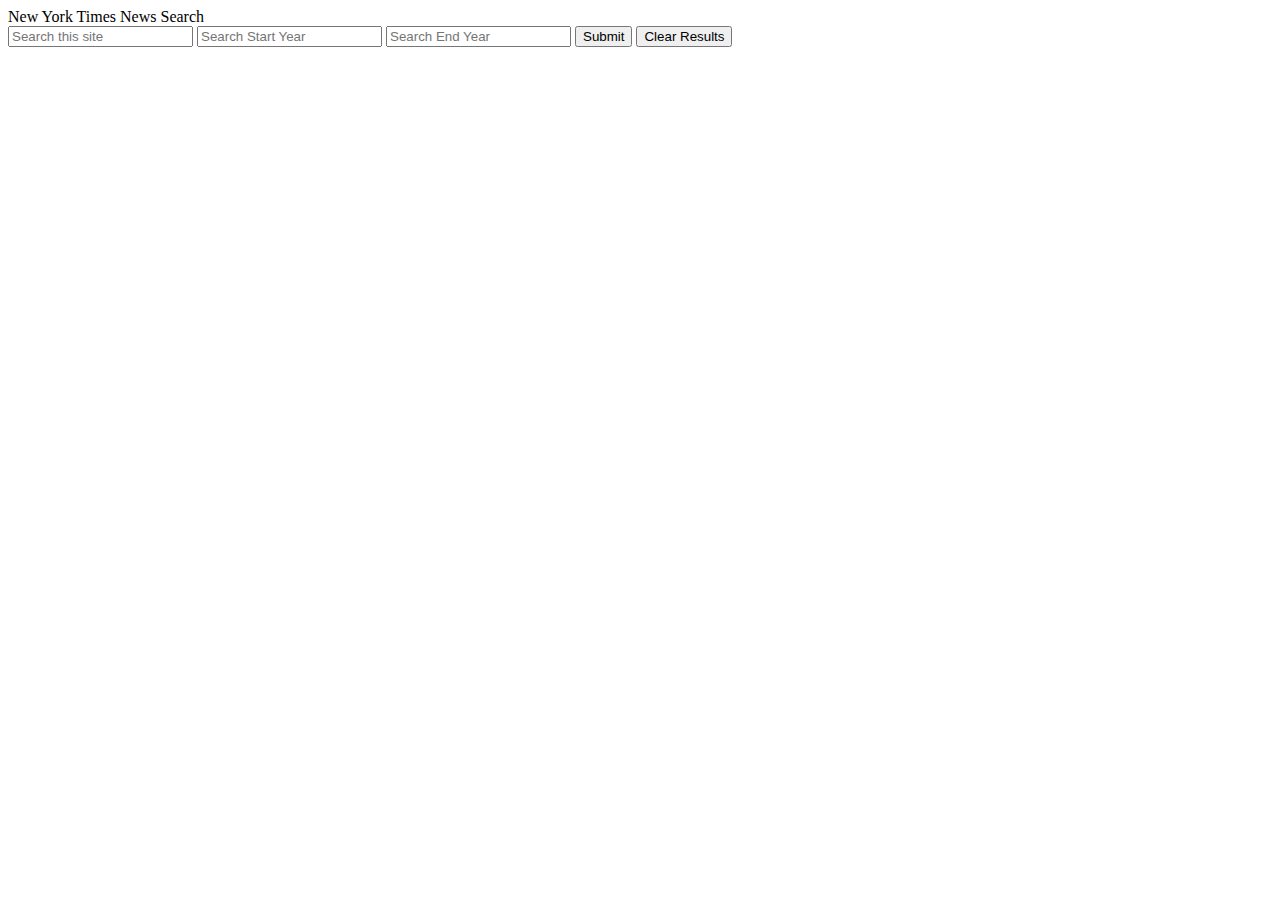
==== index.html @ f9cadaa4 "Initial HTML" ====
<!DOCTYPE html>
<html>
<head>
    <meta charset="utf-8" />
    <meta http-equiv="X-UA-Compatible" content="IE=edge">
    <title>NYT News Scraper</title>
    <meta name="viewport" content="width=device-width, initial-scale=1">
    <link rel="stylesheet" type="text/css" media="screen" href="main.css" />
   
</head>
<body>

    <div id="title">
        New York Times News Search
    </div>
    <div id="search-field">
        <input type="search" id="site-search" name="Search" placeholder="Search this site">
        <input type="search" id="start-year-search" name="Start-Year" placeholder="Search Start Year">
        <input type="search" id="end-year-search" name="End-Year" placeholder="Search End Year">
        
        <button type="button" id="submit-search-btn">Submit</button>
        <button type="button" id="clear-btn">Clear Results</button>
    </div>

    <div id="results-field">

    </div>
    
     <script src="script.js"></script>
</body>
</html>
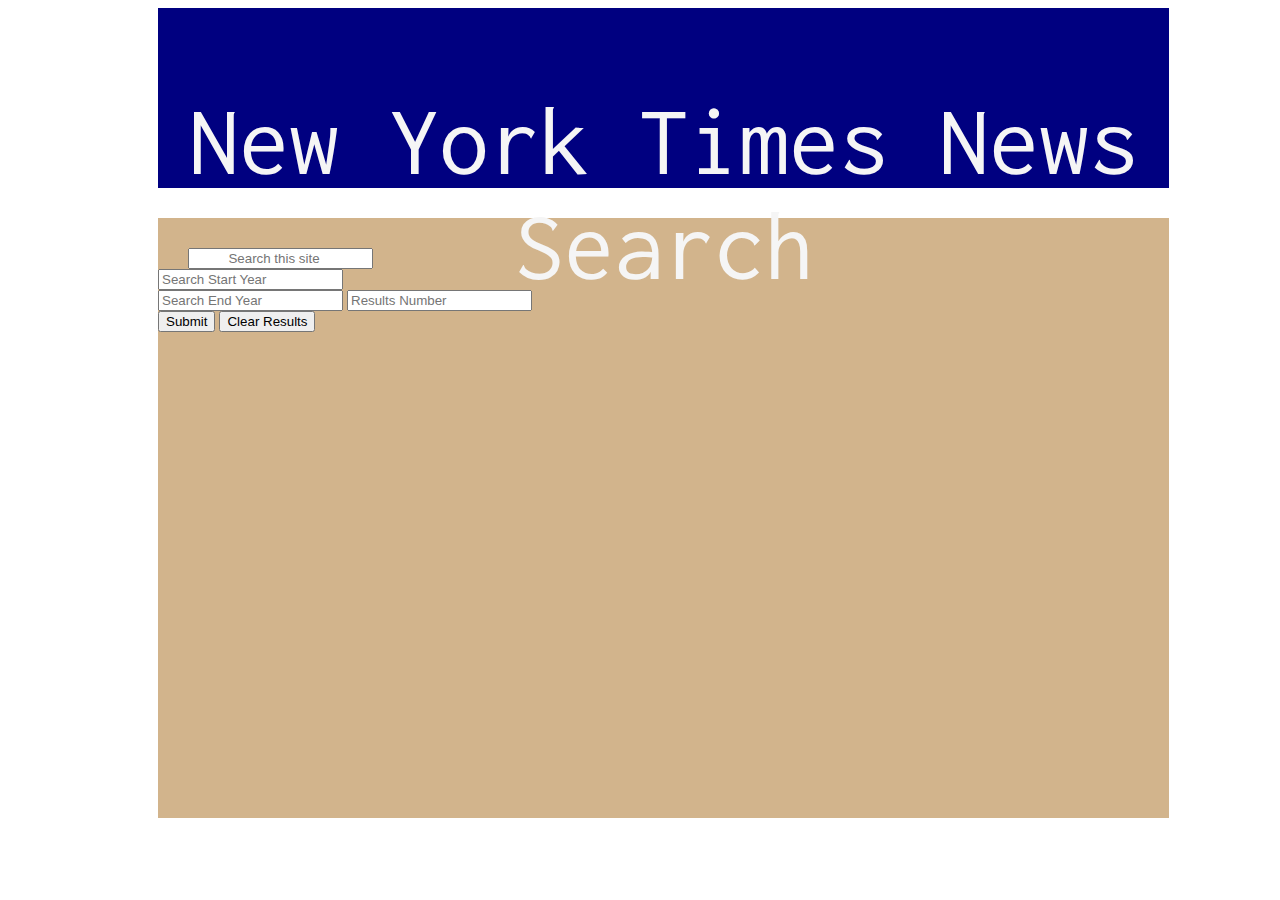
==== commit 5c3ed526: "page results push" ====
--- a/index.html
+++ b/index.html
@@ -6,6 +6,7 @@
     <title>NYT News Scraper</title>
     <meta name="viewport" content="width=device-width, initial-scale=1">
     <link rel="stylesheet" type="text/css" media="screen" href="main.css" />
+    <link href="https://fonts.googleapis.com/css?family=Inconsolata" rel="stylesheet">
    
 </head>
 <body>
@@ -15,15 +16,17 @@
     </div>
     <div id="search-field">
         <input type="search" id="site-search" name="Search" placeholder="Search this site">
+        <br>
         <input type="search" id="start-year-search" name="Start-Year" placeholder="Search Start Year">
+        <br>
         <input type="search" id="end-year-search" name="End-Year" placeholder="Search End Year">
-        
+        <input type="search" id="results-num" name="Results-Number" placeholder="Results Number">
+        <br>
         <button type="button" id="submit-search-btn">Submit</button>
         <button type="button" id="clear-btn">Clear Results</button>
     </div>
 
     <div id="results-field">
-
     </div>
     
      <script src="script.js"></script>
--- a/main.css
+++ b/main.css
@@ -0,0 +1,24 @@
+#title {
+    width: 80%;
+    height: 100px; 
+    padding-top: 80px; 
+    background-color: navy;
+    color: whitesmoke;
+    text-align: center;
+    margin-left: 150px; 
+    font-size: 100px; 
+    font-family: 'Inconsolata', monospace;
+}
+#search-field {
+    width: 80%;
+    height: 600px; 
+    margin-top: 30px; 
+    background-color: tan;
+    margin-left: 150px; 
+}
+
+#site-search {
+    text-align: center; 
+    margin-top: 30px; 
+    margin-left: 30px; 
+}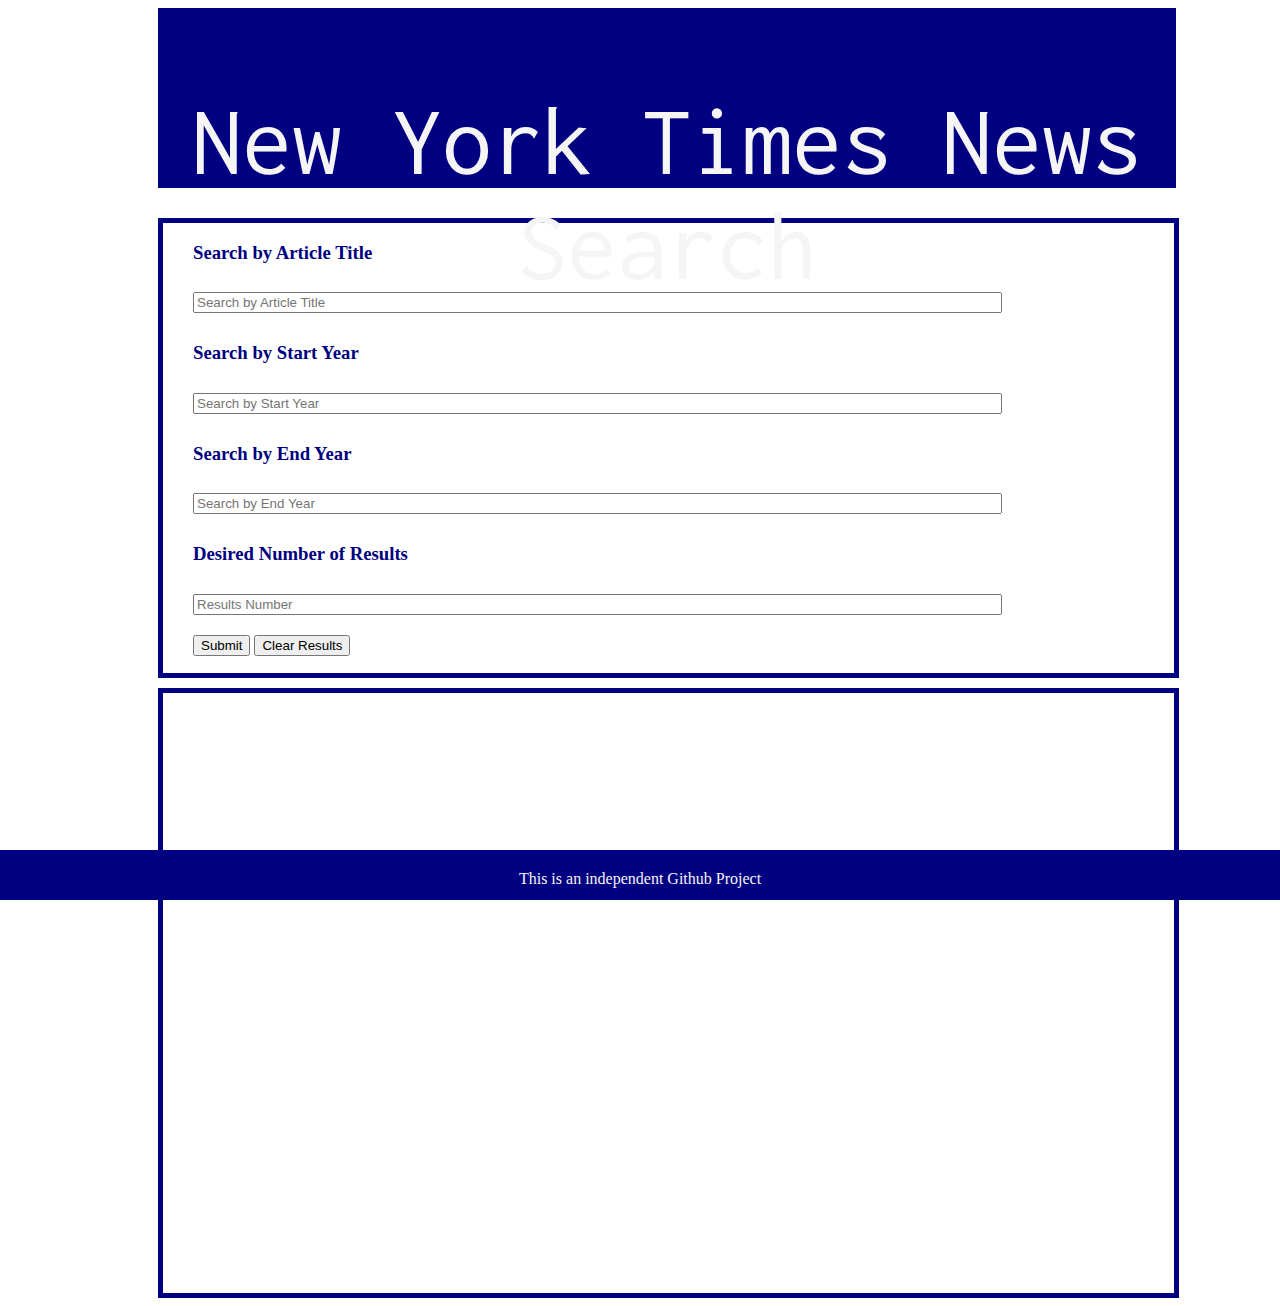
==== commit ce38977f: "finished html and css" ====
--- a/index.html
+++ b/index.html
@@ -15,11 +15,16 @@
         New York Times News Search
     </div>
     <div id="search-field">
-        <input type="search" id="site-search" name="Search" placeholder="Search this site">
+        <h3 id="search-headers">Search by Article Title</h3>
+        <input type="search" id="site-search" name="Search" placeholder="Search by Article Title">
         <br>
-        <input type="search" id="start-year-search" name="Start-Year" placeholder="Search Start Year">
+        <h3 id="search-headers">Search by Start Year</h3>
+        <input type="search" id="start-year-search" name="Start-Year" placeholder="Search by Start Year">
         <br>
-        <input type="search" id="end-year-search" name="End-Year" placeholder="Search End Year">
+        <h3 id="search-headers">Search by End Year</h3>
+        <input type="search" id="end-year-search" name="End-Year" placeholder="Search by End Year">
+        <br>
+        <h3 id="search-headers">Desired Number of Results</h3>
         <input type="search" id="results-num" name="Results-Number" placeholder="Results Number">
         <br>
         <button type="button" id="submit-search-btn">Submit</button>
@@ -28,6 +33,8 @@
 
     <div id="results-field">
     </div>
+
+    <div id="footer">This is an independent Github Project</div>
     
      <script src="script.js"></script>
 </body>
--- a/main.css
+++ b/main.css
@@ -1,5 +1,5 @@
 #title {
-    width: 80%;
+    width: 80.5%;
     height: 100px; 
     padding-top: 80px; 
     background-color: navy;
@@ -11,14 +11,78 @@
 }
 #search-field {
     width: 80%;
+    height: 450px; 
+    margin-top: 30px; 
+    border-width: 5px; 
+    border-color: navy;
+    margin-left: 150px; 
+    border-style: solid;
+}
+
+#search-headers {
+    margin-left: 30px; 
+    color: navy; 
+}
+
+#site-search {
+    margin-top: 10px; 
+    margin-left: 30px; 
+    margin-bottom: 10px; 
+    width: 80%; 
+}
+
+#start-year-search {
+    margin-top: 10px; 
+    margin-left: 30px; 
+    margin-bottom: 10px; 
+    width: 80%; 
+}
+
+#end-year-search {
+    margin-top: 10px; 
+    margin-left: 30px; 
+    margin-bottom: 10px; 
+    width: 80%; 
+}
+#results-num {
+    margin-top: 10px; 
+    margin-left: 30px; 
+    margin-bottom: 10px; 
+    width: 80%; 
+}
+
+#submit-search-btn {
+    margin-top: 10px; 
+    margin-left: 30px; 
+    margin-bottom: 10px; 
+}
+
+#results-field {
+    margin-top: 10px; 
+    width: 80%;
     height: 600px; 
-    margin-top: 30px; 
-    background-color: tan;
+    border-style: solid;
+    border-color: navy;
+    border-width: 5px; 
     margin-left: 150px; 
 }
 
-#site-search {
-    text-align: center; 
-    margin-top: 30px; 
-    margin-left: 30px; 
+.article-container {
+    width: 80%;
+    color: whitesmoke;
+    background-color: navy; 
+    height: 30px; 
+}
+
+#footer {
+    width: 100%; 
+    background-color: navy;
+    position: fixed;
+    bottom: 0; 
+    color: whitesmoke; 
+    text-align: center;
+    padding: 20px;  
+    left: -20px; 
+    height: 10px; 
+
 }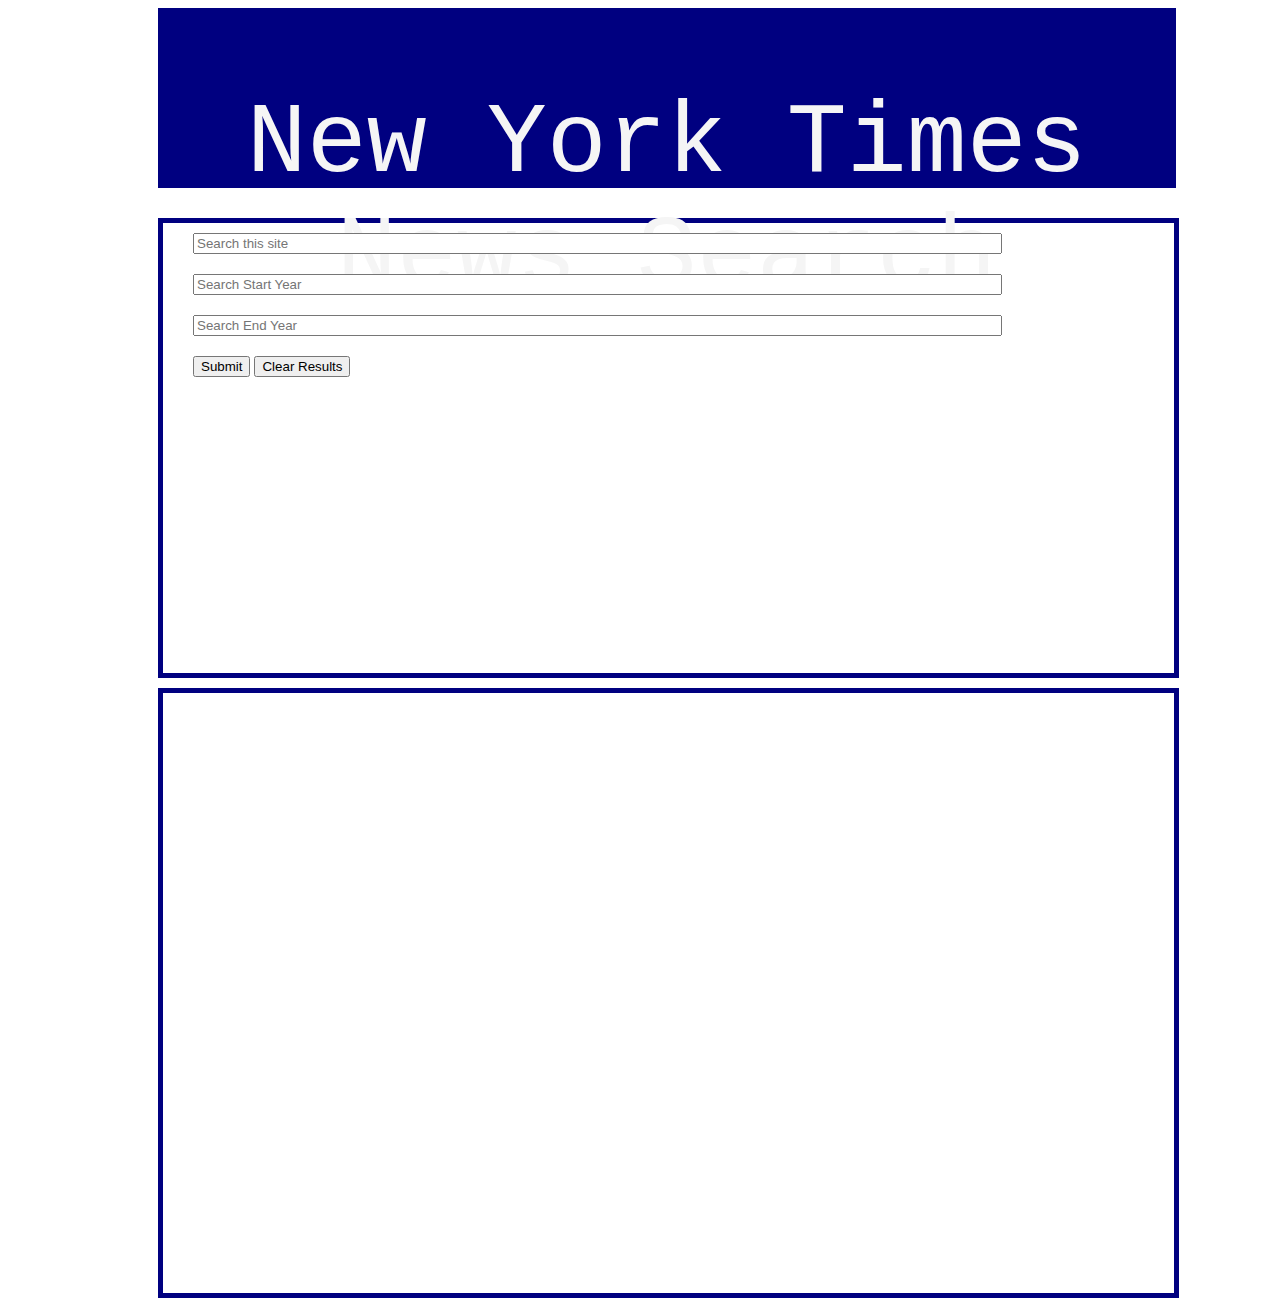
==== commit ac33b48b: "Add js" ====
--- a/index.html
+++ b/index.html
@@ -6,7 +6,6 @@
     <title>NYT News Scraper</title>
     <meta name="viewport" content="width=device-width, initial-scale=1">
     <link rel="stylesheet" type="text/css" media="screen" href="main.css" />
-    <link href="https://fonts.googleapis.com/css?family=Inconsolata" rel="stylesheet">
    
 </head>
 <body>
@@ -14,18 +13,13 @@
     <div id="title">
         New York Times News Search
     </div>
+    <div id="overall-container"></div>
     <div id="search-field">
-        <h3 id="search-headers">Search by Article Title</h3>
-        <input type="search" id="site-search" name="Search" placeholder="Search by Article Title">
+        <input type="search" id="site-search" name="Search" placeholder="Search this site">
         <br>
-        <h3 id="search-headers">Search by Start Year</h3>
-        <input type="search" id="start-year-search" name="Start-Year" placeholder="Search by Start Year">
+        <input type="search" id="start-year-search" name="Start-Year" placeholder="Search Start Year">
         <br>
-        <h3 id="search-headers">Search by End Year</h3>
-        <input type="search" id="end-year-search" name="End-Year" placeholder="Search by End Year">
-        <br>
-        <h3 id="search-headers">Desired Number of Results</h3>
-        <input type="search" id="results-num" name="Results-Number" placeholder="Results Number">
+        <input type="search" id="end-year-search" name="End-Year" placeholder="Search End Year">
         <br>
         <button type="button" id="submit-search-btn">Submit</button>
         <button type="button" id="clear-btn">Clear Results</button>
@@ -33,9 +27,7 @@
 
     <div id="results-field">
     </div>
-
-    <div id="footer">This is an independent Github Project</div>
     
-     <script src="script.js"></script>
+     <script src="assets/javascript/script.js"></script>
 </body>
 </html>